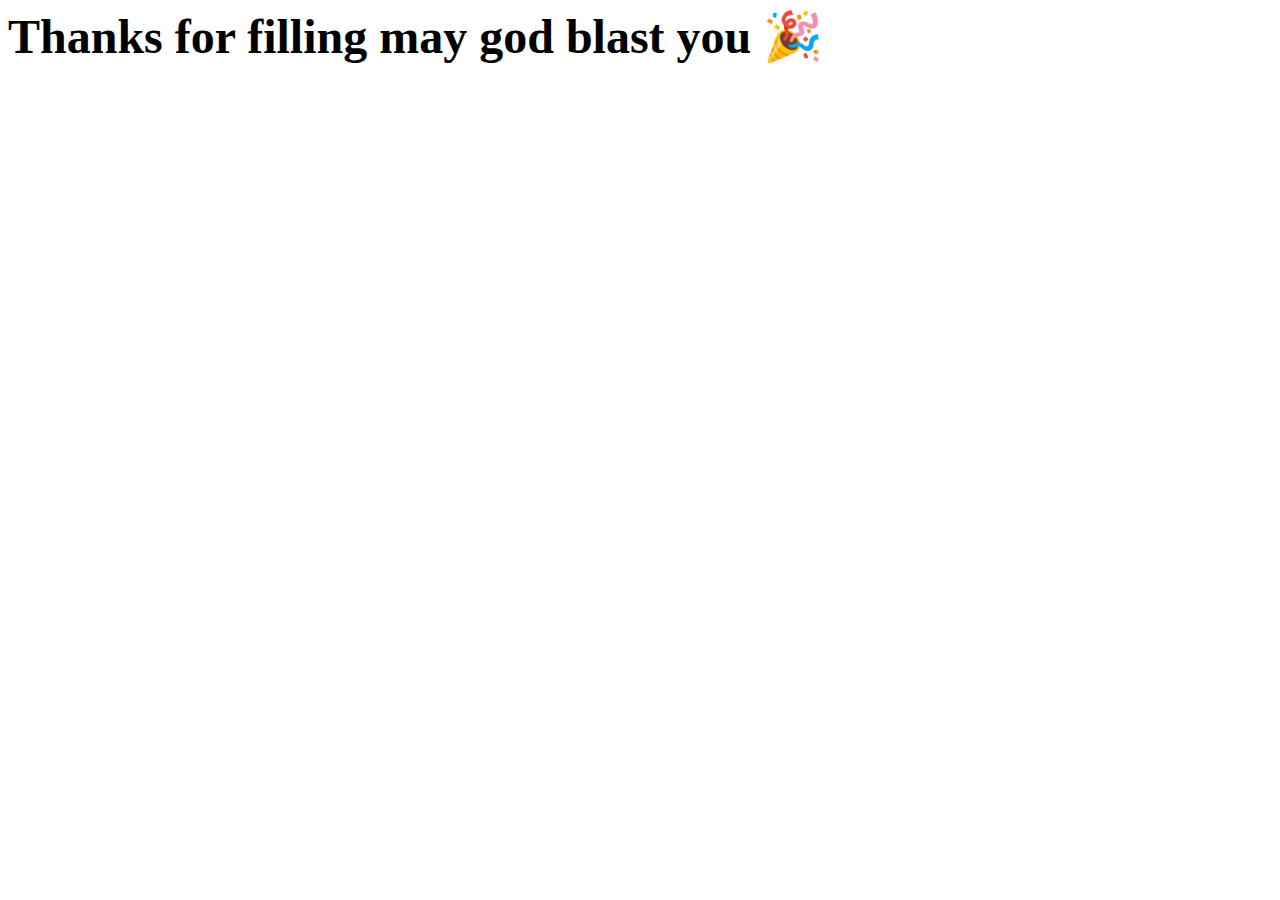
==== 10.html @ b4804f4b "Add files via upload" ====
<!DOCTYPE html>
<html>

<head>
  <meta charset="UTF-8">
  <meta name="viewport" content="width=device-width, initial-scale=1">
  <title></title>
</head>

<body>
  <font size="10"><b>Thanks for filling may god blast you </b>🎉

</body>

</html>
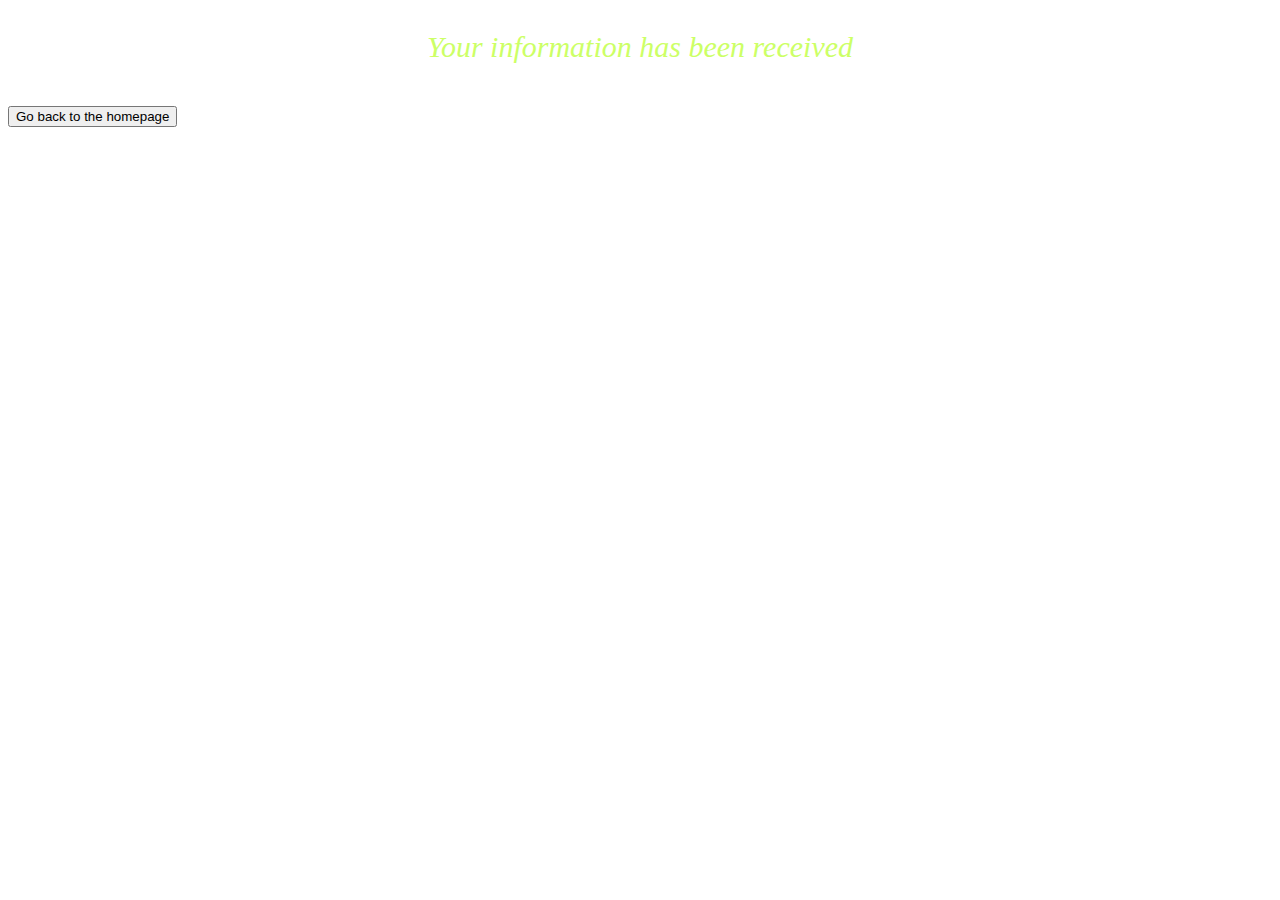
==== commit 4d9e804c: "Rename 10 (1).html to 10.html" ====
--- a/10.html
+++ b/10.html
@@ -5,11 +5,23 @@
   <meta charset="UTF-8">
   <meta name="viewport" content="width=device-width, initial-scale=1">
   <title></title>
+  <style>
+  p
+  {
+    color: #CCFF66;
+    font-size: 30px;
+    font-style: oblique;
+  }
+ </style>
 </head>
 
 <body>
-  <font size="10"><b>Thanks for filling may god blast you </b>🎉
+  
+  <p align="center">Your information has been received </p> 
+  <p> <form action="index.html">
+    <p> <input type="submit" value="Go back to the homepage">
+    </p>  </form>
 
 </body>
 
-</html>+</html>
